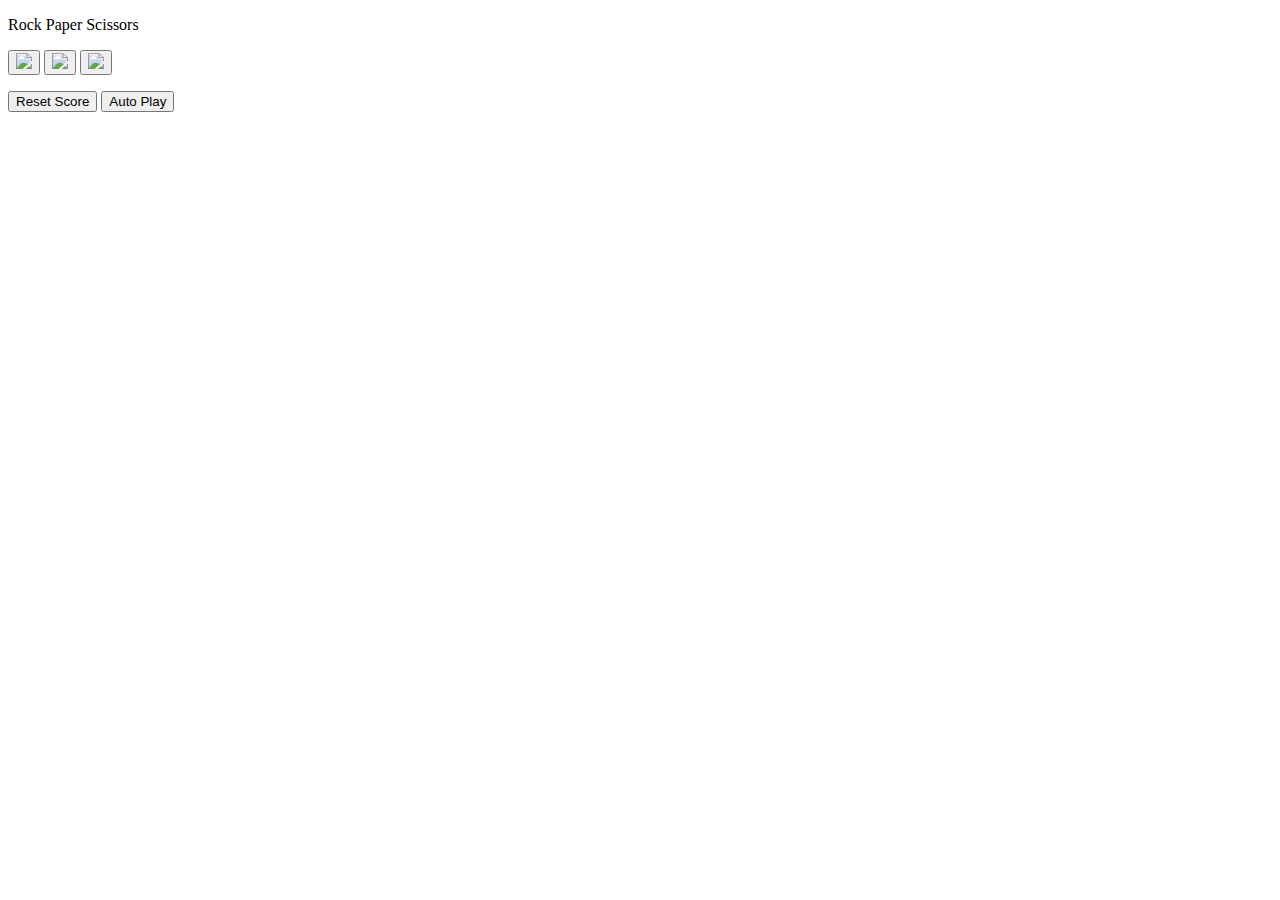
==== 03-rockPaperScissors/index.html @ 2638e61c "initial html code" ====
<!DOCTYPE html>
<html>
  <head>
    <title>Rock Paper Scissors</title>
    <link rel="stylesheet" href="rock-paper-scissors.css">
  </head>
  <body>
    <p class="title">Rock Paper Scissors</p>
    <button onclick="
      playGame('rock');
    " class="move-button">
      <img src="images/rock-emoji.png" class="move-icon">
    </button>

    <button onclick="
      playGame('paper');
    " class="move-button">
      <img src="images/paper-emoji.png" class="move-icon">
    </button>

    <button onclick="
      playGame('scissors');
    " class="move-button">
      <img src="images/scissors-emoji.png" class="move-icon">
    </button>

    <p class="js-result result"></p>
    <p class="js-moves"></p>
    <p class="js-score score"></p>

    <button onclick="
      score.wins = 0;
      score.losses = 0;
      score.ties = 0;
      localStorage.removeItem('score');
      updateScoreElement();
    " class="reset-score-button">Reset Score</button>

    <button class="auto-play-btn" onclick="
    autoPlay();
    ">Auto Play</button>

    <script src="12-rock-paper-scissors.js"></script>
  </body>
</html>
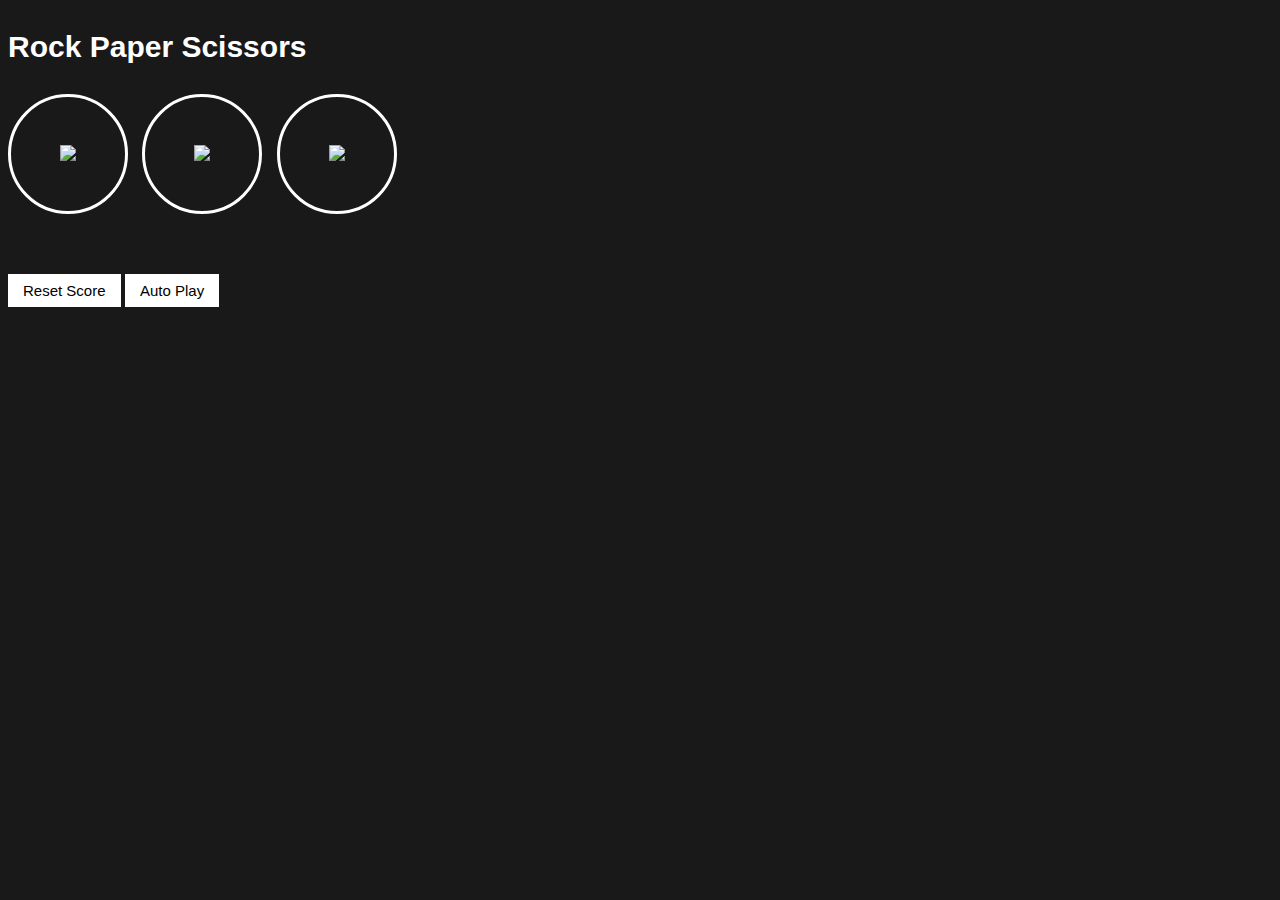
==== commit 5e0651d7: "Add css code" ====
--- a/03-rockPaperScissors/index.html
+++ b/03-rockPaperScissors/index.html
@@ -2,7 +2,7 @@
 <html>
   <head>
     <title>Rock Paper Scissors</title>
-    <link rel="stylesheet" href="rock-paper-scissors.css">
+    <link rel="stylesheet" href="style.css">
   </head>
   <body>
     <p class="title">Rock Paper Scissors</p>
@@ -40,6 +40,6 @@
     autoPlay();
     ">Auto Play</button>
 
-    <script src="12-rock-paper-scissors.js"></script>
+    <script src="app.js"></script>
   </body>
 </html>--- a/03-rockPaperScissors/style.css
+++ b/03-rockPaperScissors/style.css
@@ -0,0 +1,43 @@
+body {
+  background-color: rgb(25, 25, 25);
+  color: white;
+  font-family: Arial;
+}
+
+.title {
+  font-size: 30px;
+  font-weight: bold;
+}
+
+.move-icon {
+  height: 50px;
+}
+
+.move-button {
+  background-color: transparent;
+  border: 3px solid white;
+  width: 120px;
+  height: 120px;
+  border-radius: 60px;
+  margin-right: 10px;
+  cursor: pointer;
+}
+
+.result {
+  font-size: 25px;
+  font-weight: bold;
+  margin-top: 50px;
+}
+
+.score {
+  margin-top: 60px;
+}
+
+.reset-score-button,
+.auto-play-btn {
+  background-color: white;
+  border: none;
+  font-size: 15px;
+  padding: 8px 15px;
+  cursor: pointer;
+}
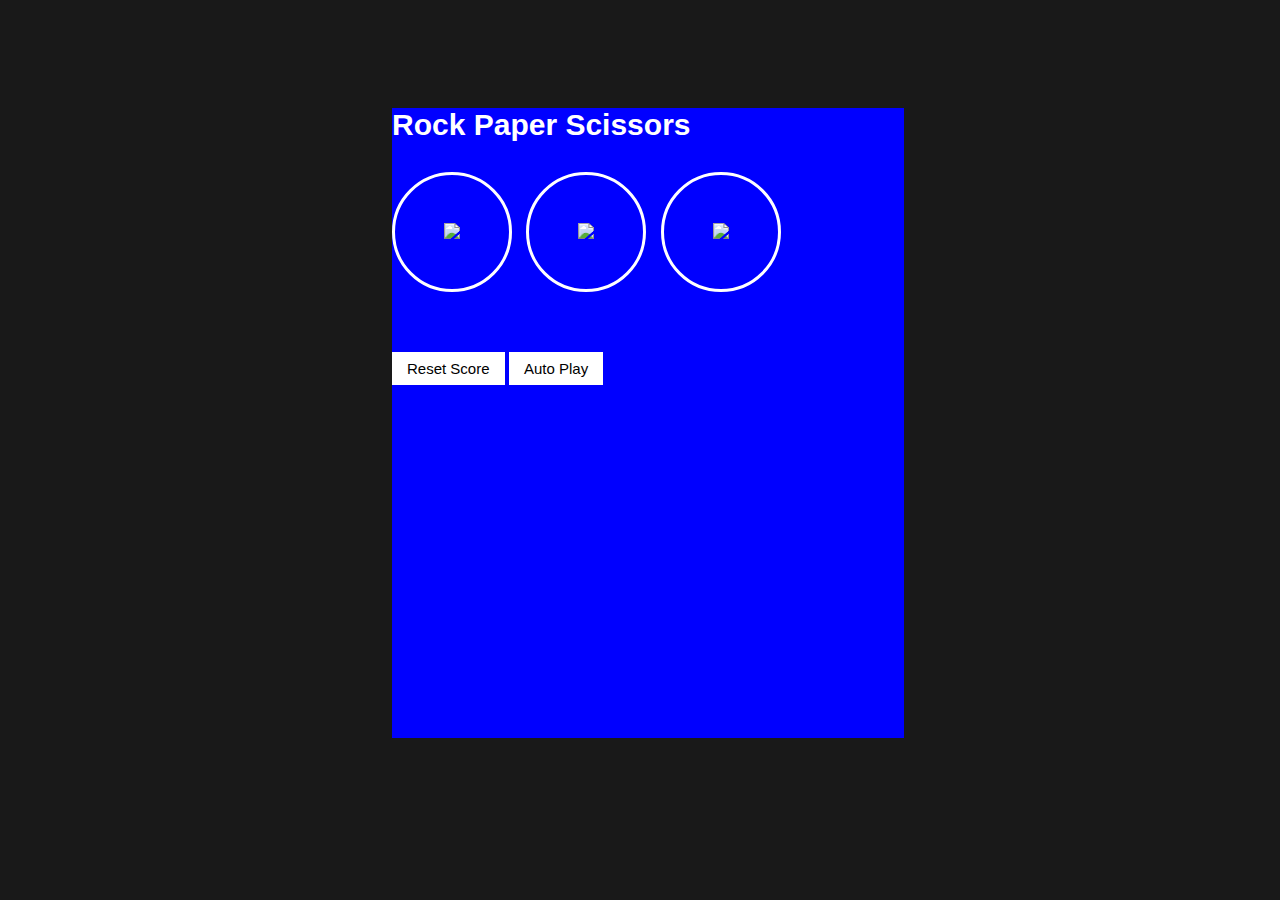
==== commit 94fc15d1: "aligned the code at centre" ====
--- a/03-rockPaperScissors/index.html
+++ b/03-rockPaperScissors/index.html
@@ -5,6 +5,7 @@
     <link rel="stylesheet" href="style.css">
   </head>
   <body>
+    <div class="container">
     <p class="title">Rock Paper Scissors</p>
     <button onclick="
       playGame('rock');
@@ -39,6 +40,8 @@
     <button class="auto-play-btn" onclick="
     autoPlay();
     ">Auto Play</button>
+    </div>
+   
 
     <script src="app.js"></script>
   </body>
--- a/03-rockPaperScissors/style.css
+++ b/03-rockPaperScissors/style.css
@@ -2,6 +2,14 @@
   background-color: rgb(25, 25, 25);
   color: white;
   font-family: Arial;
+}
+
+.container{
+  background-color: blue;
+  height: 70vh;
+  width: 40vw;
+  margin-left: 30vw;
+  margin-top: 12vh;
 }
 
 .title {
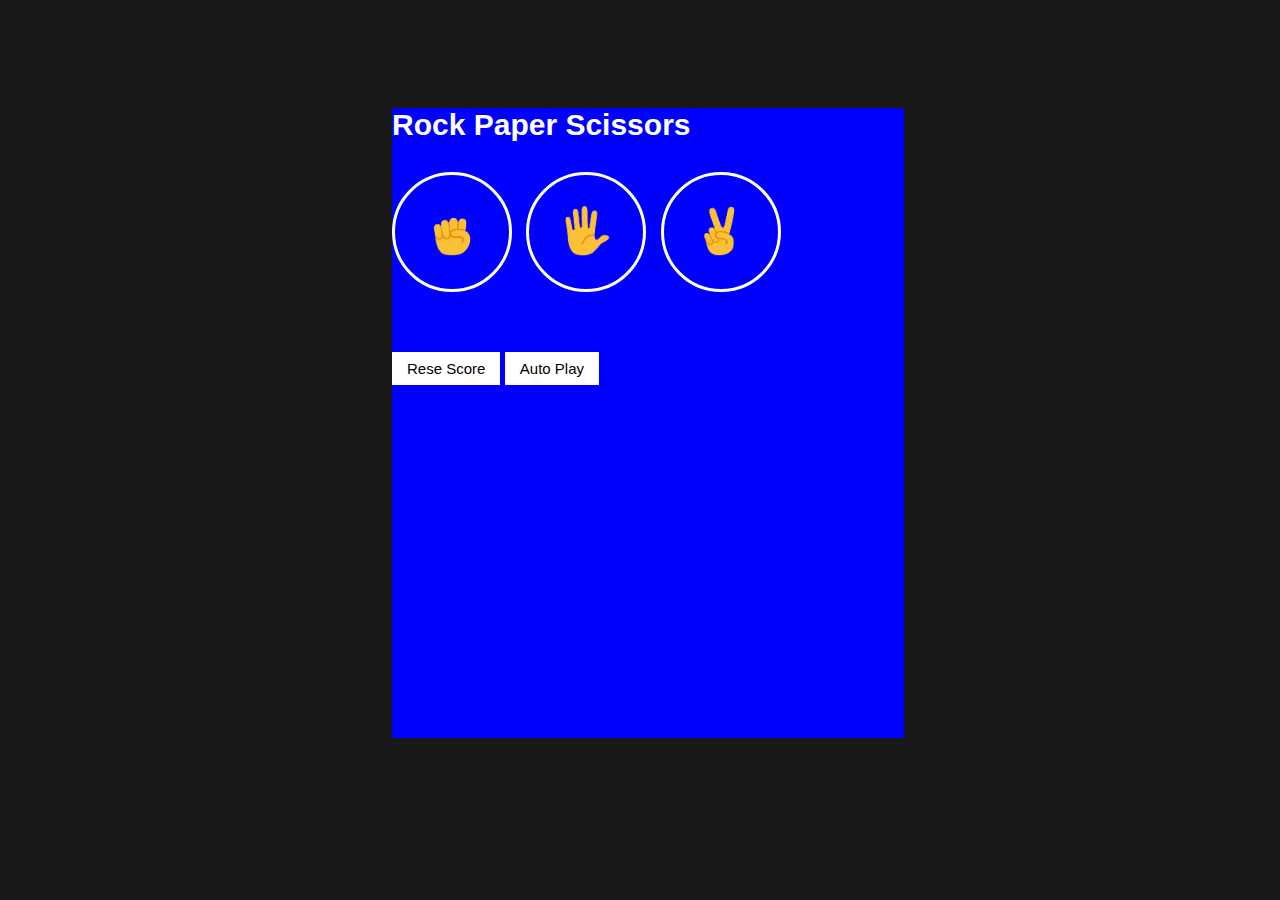
==== commit 88dad32d: "fixed some alignment" ====
--- a/03-rockPaperScissors/index.html
+++ b/03-rockPaperScissors/index.html
@@ -29,17 +29,20 @@
     <p class="js-moves"></p>
     <p class="js-score score"></p>
 
-    <button onclick="
-      score.wins = 0;
-      score.losses = 0;
-      score.ties = 0;
-      localStorage.removeItem('score');
-      updateScoreElement();
-    " class="reset-score-button">Reset Score</button>
+       <button onclick="
+       score.wins = 0;
+       score.losses = 0;
+       score.ties = 0;
+       localStorage.removeItem('score');
+       updateScoreElement();
+      "class="reset-score-button">Rese  Score</button>
 
-    <button class="auto-play-btn" onclick="
-    autoPlay();
-    ">Auto Play</button>
+       <button class="auto-play-btn" onclick="
+       autoPlay();
+       ">Auto Play</button>
+
+     
+
     </div>
    
 
